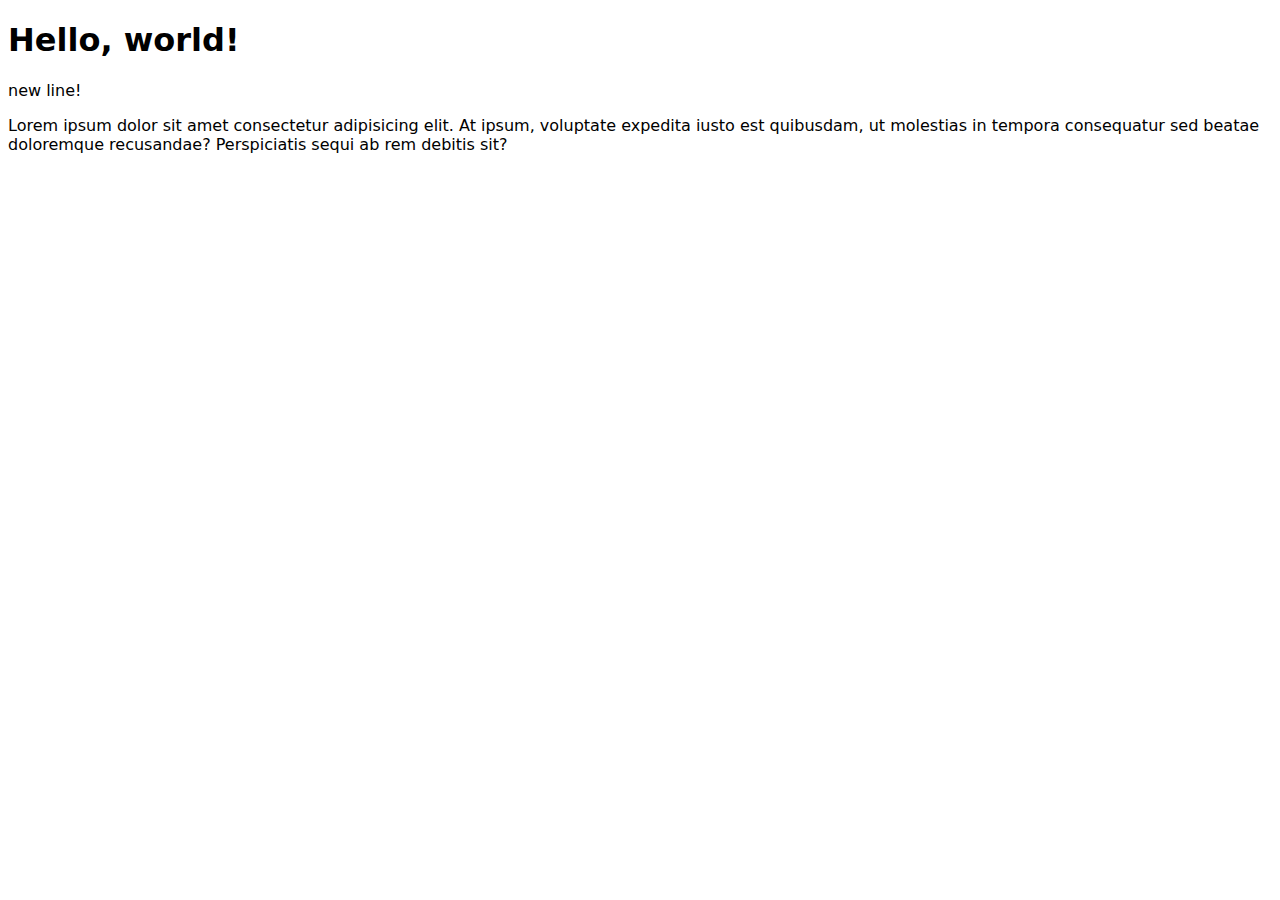
==== css-grid.html @ 692ccb23 "html only." ====
<!DOCTYPE html>
<html lang="en">
  <head>
    <meta charset="UTF-8">
    <meta name="viewport" content="width=device-width, initial-scale=1.0">
    <title>Toby Leftly (W00001234)</title>
    <link rel="stylesheet" href="./styles/main.css">
  </head>
  <body>

    <h1>Hello, world!</h1>

    new line!
    
    <div>
      <p>Lorem ipsum dolor sit amet consectetur adipisicing elit. At ipsum, voluptate expedita iusto est quibusdam, ut molestias in tempora consequatur sed beatae doloremque recusandae? Perspiciatis sequi ab rem debitis sit?</p>
    </div>

  </body>
</html>
---- styles/main.css ----
body {
    font-family: system-ui, -apple-system, BlinkMacSystemFont, 'Segoe UI', Roboto, Oxygen, Ubuntu, Cantarell, 'Open Sans', 'Helvetica Neue', sans-serif;
}
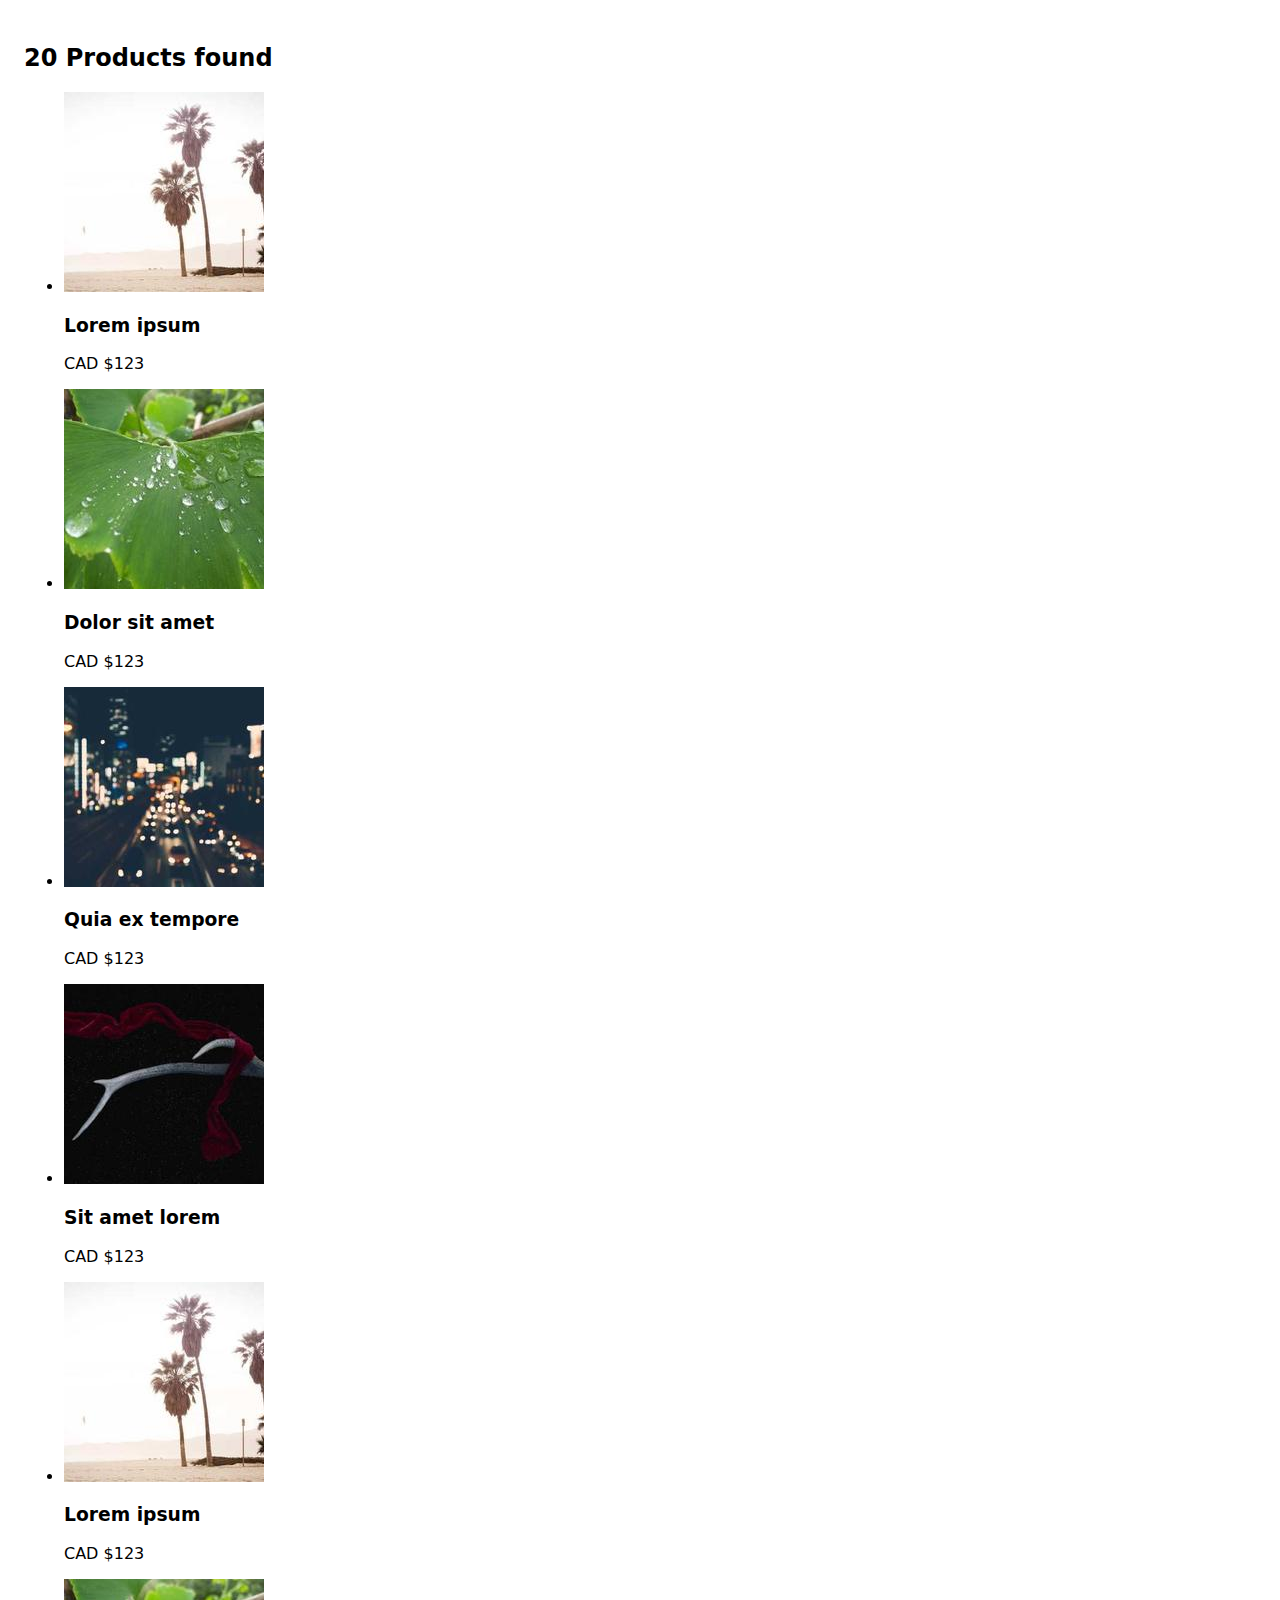
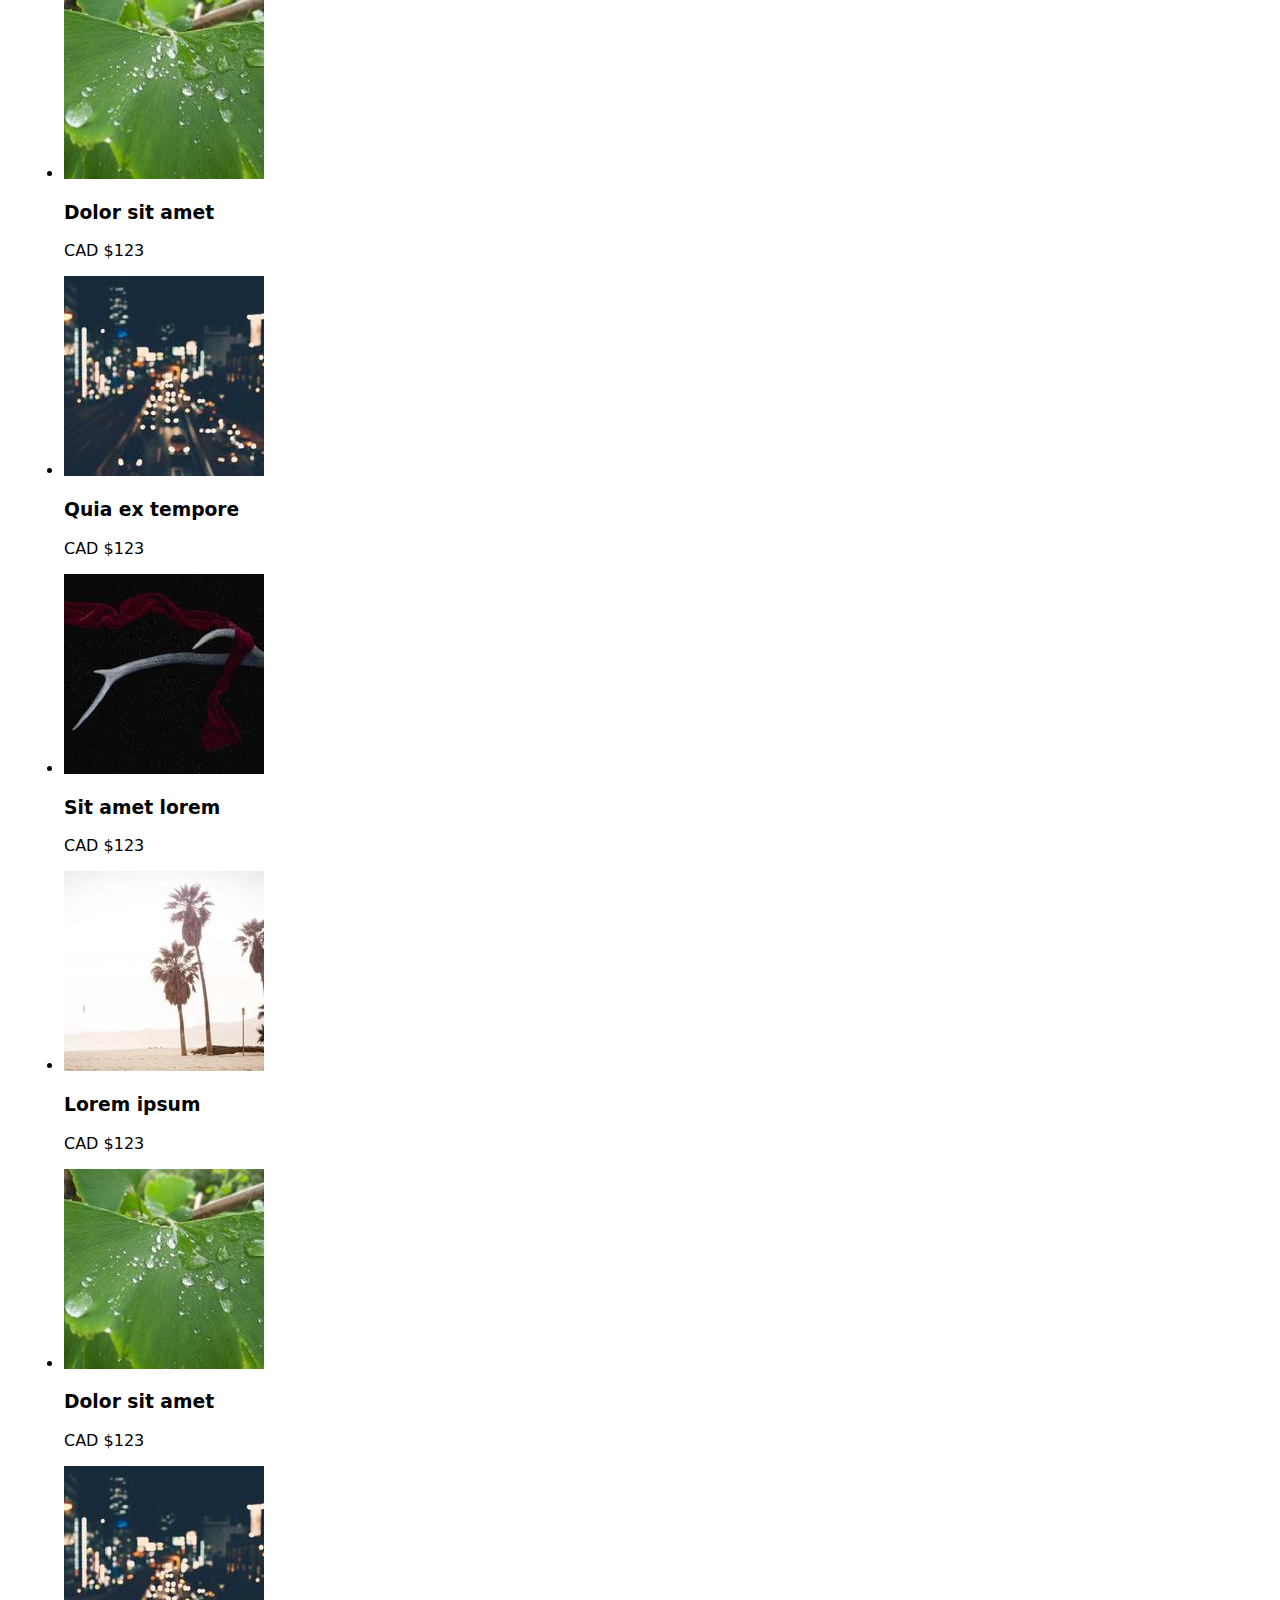
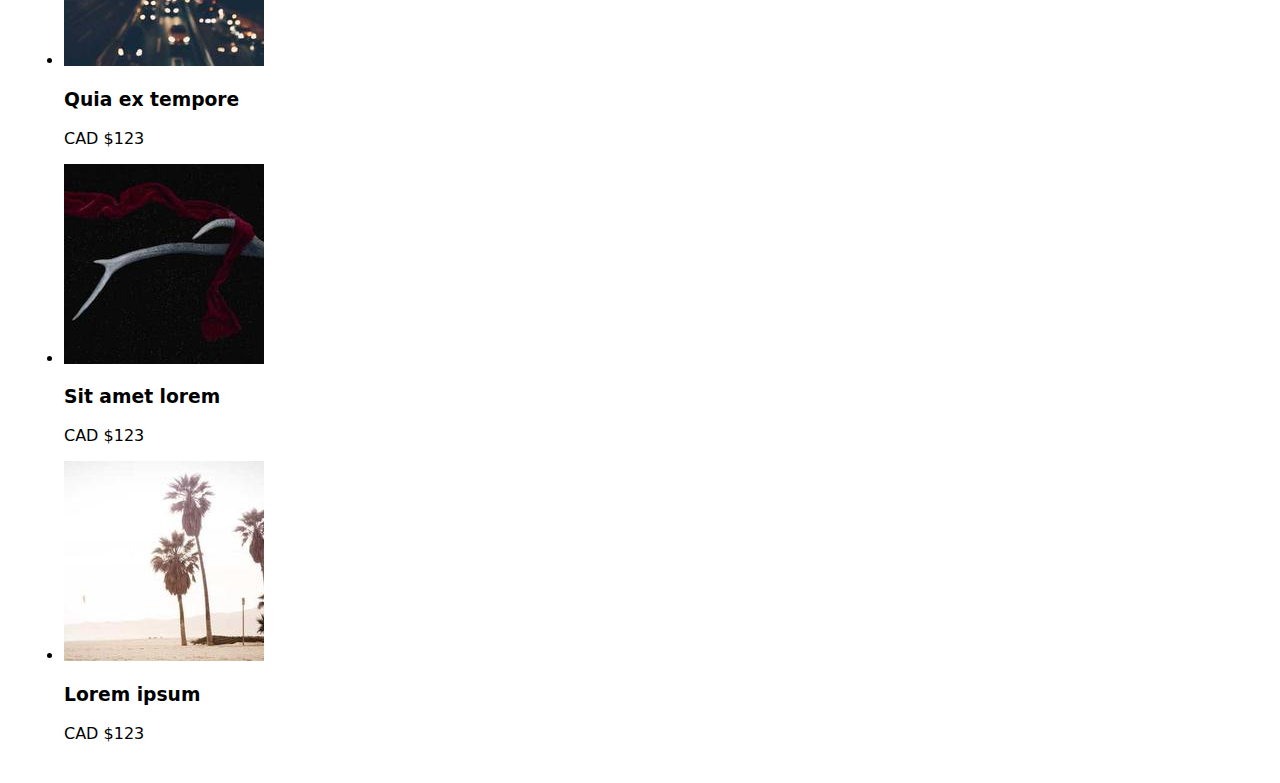
==== commit 9435fd21: "Merge cfa52e176bacd86e03d0fb865c5a370b648eba47 into 42d227f8bc3ce28fd350854101fe45a59b5caf75" ====
--- a/css-grid.html
+++ b/css-grid.html
@@ -8,12 +8,104 @@
   </head>
   <body>
 
-    <h1>Hello, world!</h1>
+    <div id="grid">
 
-    new line!
-    
-    <div>
-      <p>Lorem ipsum dolor sit amet consectetur adipisicing elit. At ipsum, voluptate expedita iusto est quibusdam, ut molestias in tempora consequatur sed beatae doloremque recusandae? Perspiciatis sequi ab rem debitis sit?</p>
+      <h2>20 Products found</h2>
+
+      <ul id="products">
+        <li>
+          <img src="images/108.jpg" />
+          <div>
+            <h3>Lorem ipsum</h3>
+            <p>CAD $123</p>
+          </div>
+        </li>
+        <li>
+          <img src="images/189.jpg" />
+          <div>
+            <h3>Dolor sit amet</h3>
+            <p>CAD $123</p>
+          </div>
+        </li>
+        <li>
+          <img src="images/579.jpg" />
+          <div>
+            <h3>Quia ex tempore</h3>
+            <p>CAD $123</p>
+          </div>
+        </li>
+        <li>
+          <img src="images/891.jpg" />
+          <div>
+            <h3>Sit amet lorem</h3>
+            <p>CAD $123</p>
+          </div>
+        </li>
+        <li>
+          <img src="images/108.jpg" />
+          <div>
+            <h3>Lorem ipsum</h3>
+            <p>CAD $123</p>
+          </div>
+        </li>
+        <li>
+          <img src="images/189.jpg" />
+          <div>
+            <h3>Dolor sit amet</h3>
+            <p>CAD $123</p>
+          </div>
+        </li>
+        <li>
+          <img src="images/579.jpg" />
+          <div>
+            <h3>Quia ex tempore</h3>
+            <p>CAD $123</p>
+          </div>
+        </li>
+        <li>
+          <img src="images/891.jpg" />
+          <div>
+            <h3>Sit amet lorem</h3>
+            <p>CAD $123</p>
+          </div>
+        </li>
+        <li>
+          <img src="images/108.jpg" />
+          <div>
+            <h3>Lorem ipsum</h3>
+            <p>CAD $123</p>
+          </div>
+        </li>
+        <li>
+          <img src="images/189.jpg" />
+          <div>
+            <h3>Dolor sit amet</h3>
+            <p>CAD $123</p>
+          </div>
+        </li>
+        <li>
+          <img src="images/579.jpg" />
+          <div>
+            <h3>Quia ex tempore</h3>
+            <p>CAD $123</p>
+          </div>
+        </li>
+        <li>
+          <img src="images/891.jpg" />
+          <div>
+            <h3>Sit amet lorem</h3>
+            <p>CAD $123</p>
+          </div>
+        </li>
+        <li>
+          <img src="images/108.jpg" />
+          <div>
+            <h3>Lorem ipsum</h3>
+            <p>CAD $123</p>
+          </div>
+        </li>
+      </ul>
+
     </div>
 
   </body>
--- a/styles/main.css
+++ b/styles/main.css
@@ -1,3 +1,20 @@
+/* a simple CSS "reset" - removes default browser styling! */
+
 body {
     font-family: system-ui, -apple-system, BlinkMacSystemFont, 'Segoe UI', Roboto, Oxygen, Ubuntu, Cantarell, 'Open Sans', 'Helvetica Neue', sans-serif;
-}+    padding: 1rem;
+}
+
+input,
+button {
+    display: inline-block;
+    appearance: none;
+    border: 1px solid #ccc;
+    background: #fff;
+    padding: 0;
+    line-height: inherit;
+    font: inherit;
+}
+
+/* Your CSS goes here */
+
